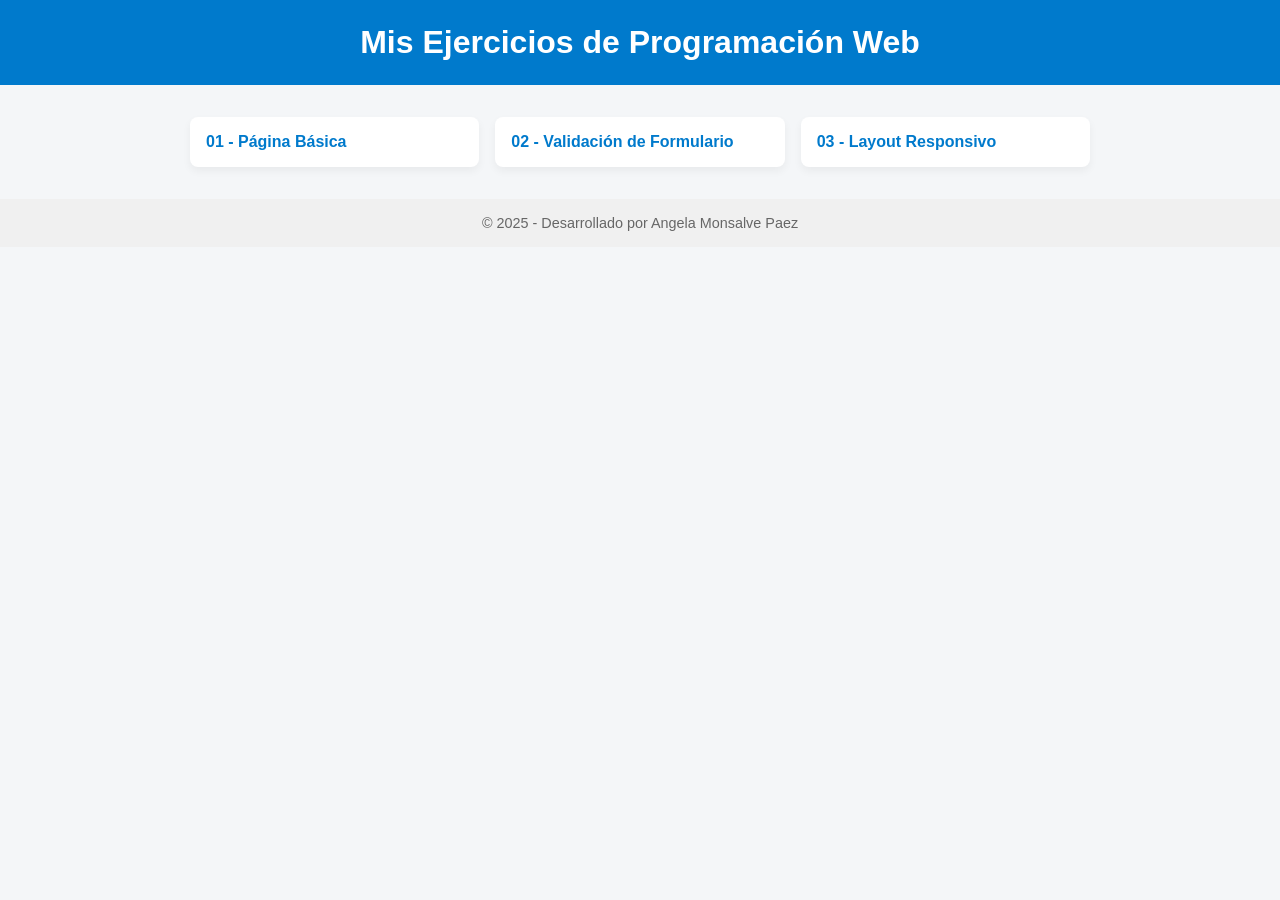
==== index.html @ 3cb8181a "Subida inicial del portafolio web" ====
<!DOCTYPE html>
<html lang="es">
<head>
    <meta charset="UTF-8">
    <meta name="viewport" content="width=device-width, initial-scale=1.0">
    <title>Portafolio de Ejercicios Web</title>
    <style>
        body {
            font-family: 'Segoe UI', Tahoma, Geneva, Verdana, sans-serif;
            margin: 0;
            padding: 0;
            background: #f4f6f8;
            color: #333;
        }
        header {
            background: #007acc;
            color: white;
            padding: 1.5rem 0;
            text-align: center;
        }
        header h1 {
            margin: 0;
            font-size: 2rem;
        }
        main {
            max-width: 900px;
            margin: 2rem auto;
            padding: 0 1rem;
        }
        .exercise-list {
            display: grid;
            grid-template-columns: repeat(auto-fit, minmax(250px, 1fr));
            gap: 1rem;
        }
        .card {
            background: white;
            padding: 1rem;
            border-radius: 8px;
            box-shadow: 0 4px 8px rgba(0,0,0,0.05);
            transition: transform 0.2s ease, box-shadow 0.2s ease;
        }
        .card:hover {
            transform: translateY(-5px);
            box-shadow: 0 6px 12px rgba(0,0,0,0.1);
        }
        .card a {
            text-decoration: none;
            color: #007acc;
            font-weight: bold;
        }
        footer {
            text-align: center;
            padding: 1rem;
            background: #f0f0f0;
            font-size: 0.9rem;
            color: #666;
            margin-top: 2rem;
        }
    </style>
</head>
<body>

<header>
    <h1>Mis Ejercicios de Programación Web</h1>
</header>

<main>
    <section class="exercise-list">
        <div class="card">
            <a href="01-basic-page/index.html">01 - Página Básica</a>
        </div>
        <div class="card">
            <a href="02-form-validation/index.html">02 - Validación de Formulario</a>
        </div>
        <div class="card">
            <a href="03-responsive-layout/index.html">03 - Layout Responsivo</a>
        </div>
        <!-- Agrega más ejercicios aquí -->
    </section>
</main>

<footer>
    &copy; 2025 - Desarrollado por Angela Monsalve Paez
</footer>

</body>
</html>
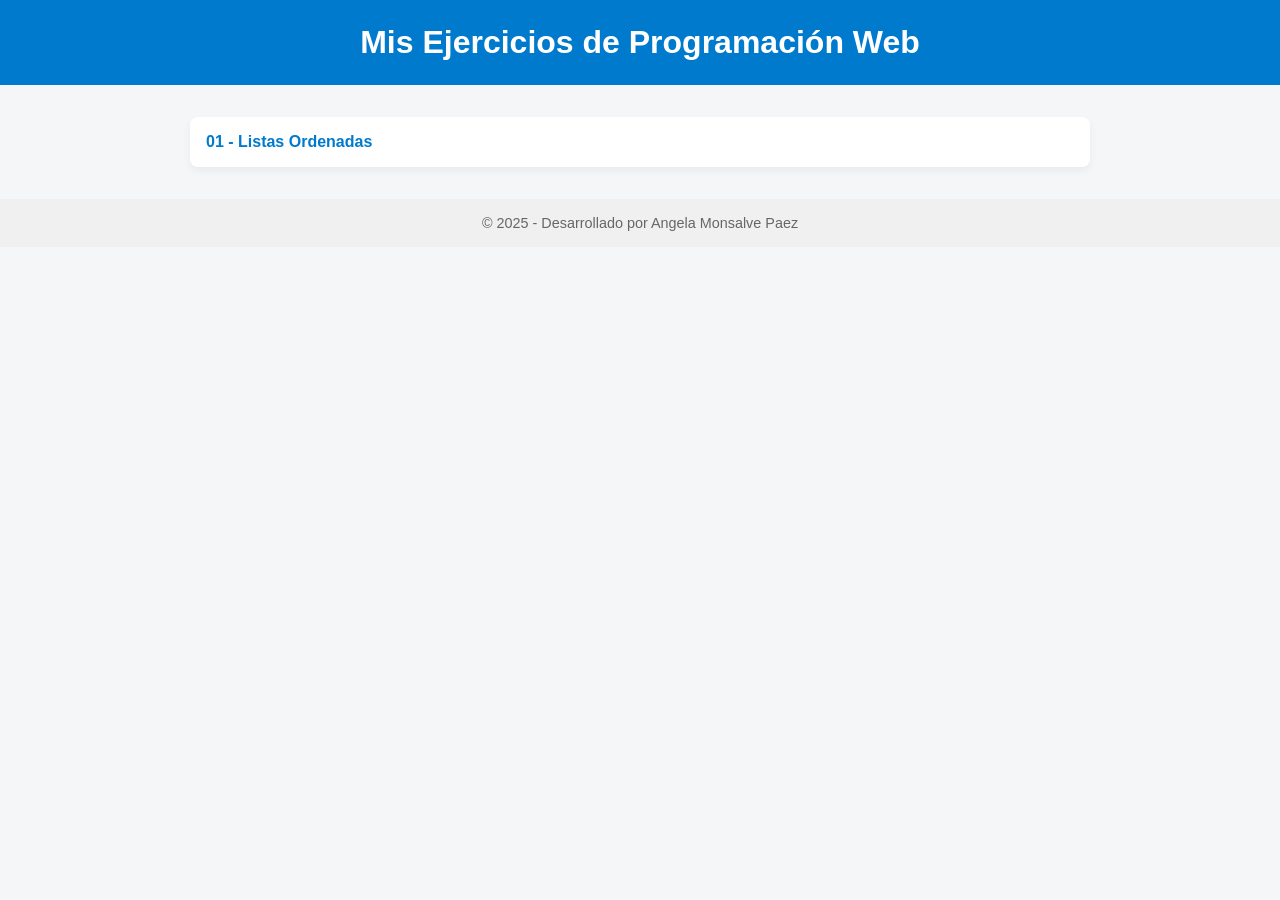
==== commit bcac8015: "se actualiza pagina inicial y readme con el primer ejercicio" ====
--- a/index.html
+++ b/index.html
@@ -67,14 +67,8 @@
 <main>
     <section class="exercise-list">
         <div class="card">
-            <a href="01-basic-page/index.html">01 - Página Básica</a>
-        </div>
-        <div class="card">
-            <a href="02-form-validation/index.html">02 - Validación de Formulario</a>
-        </div>
-        <div class="card">
-            <a href="03-responsive-layout/index.html">03 - Layout Responsivo</a>
-        </div>
+            <a href="01-listas-ordenadas/index.html">01 - Listas Ordenadas</a>
+        </div>        
         <!-- Agrega más ejercicios aquí -->
     </section>
 </main>
